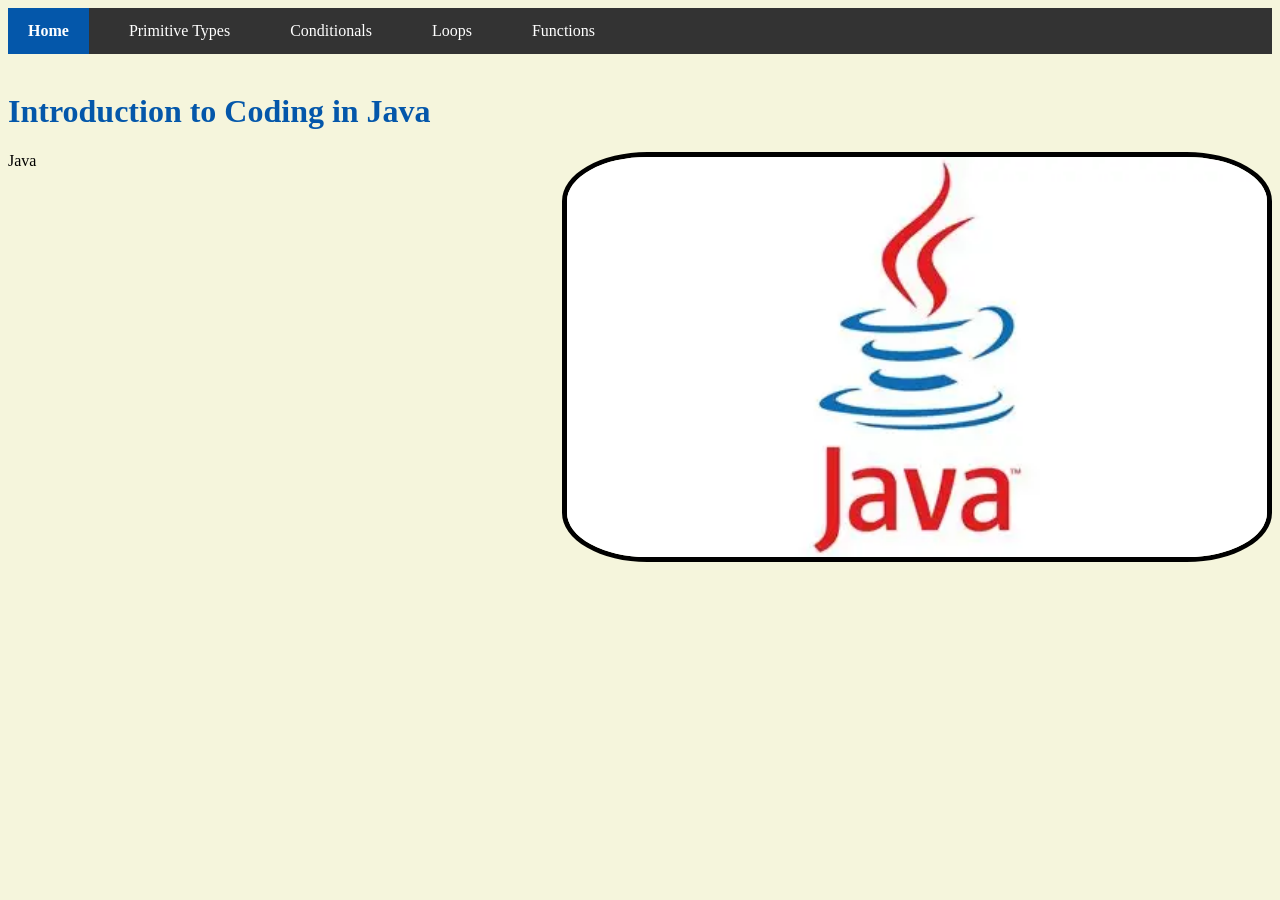
==== index.html @ 438dfdc0 "initial commit" ====
<!DOCTYPE html>
<html lang="en">
<head>
    <meta charset="UTF-8">
    <meta name="viewport" content="width=device-width, initial-scale=1.0">
    <title>Beginners Guite for Java</title>
    <link rel="stylesheet" href="css/style.css">
</head>
<body>
    <nav>
        <ul>
            <li><a class="active" href="index.html">Home</a></li>
            <li><a href="topic1.html">Primitive Types</a></li>
            <li><a href="topic2.html">Conditionals</a></li>
            <li><a href="topic3.html">Loops</a></li>
            <li><a href="topic4.html">Functions</a></li>
        </ul>
    </nav>
    <br>
    <h1>Introduction to Coding in Java</h1>
    <img src="images/JavaIntro.webp" alt="">
    <p>Java</p>
</body>
</html>
---- css/style.css ----
nav {
    background-color: #333;
}
nav ul {
    list-style-type: none;
    margin: 0;
    padding: 0;
    display: flex;
}
nav li {
    margin-right: 20px;
}
nav a {
    color: rgb(255, 255, 255);
    text-decoration: none;
    padding: 14px 20px;
    display: block;
}
nav a:hover {
    background-color: #575757;
}
nav a.active {
    background-color: #0457aa;
    font-weight: bold;
}
body {
    background-color: beige;
}
h1 {
    color: #0457aa;
}
img {
    border-radius: 12%;
    border: 5px solid black;
    width: 700px;
    height: 400px;
    float: right;
}
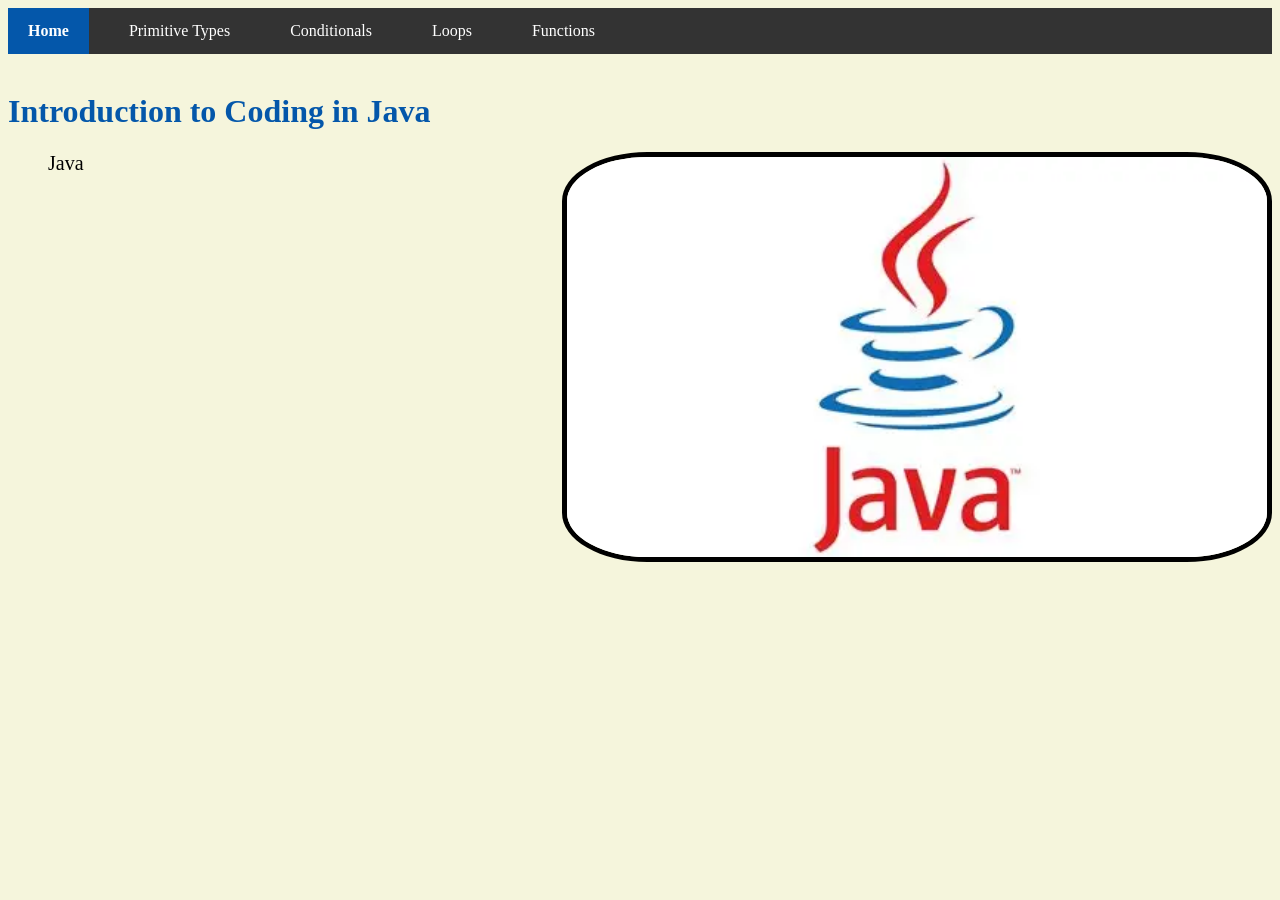
==== commit 1081469c: "initial commitments" ====
--- a/index.html
+++ b/index.html
@@ -4,6 +4,7 @@
     <meta charset="UTF-8">
     <meta name="viewport" content="width=device-width, initial-scale=1.0">
     <title>Beginners Guite for Java</title>
+    <link rel="icon" type="image/png" href="images/JavaIntro.webp">
     <link rel="stylesheet" href="css/style.css">
 </head>
 <body>
--- a/css/style.css
+++ b/css/style.css
@@ -35,4 +35,8 @@
     width: 700px;
     height: 400px;
     float: right;
+}
+p {
+    text-indent: 40px;
+    font-size: 20px;
 }
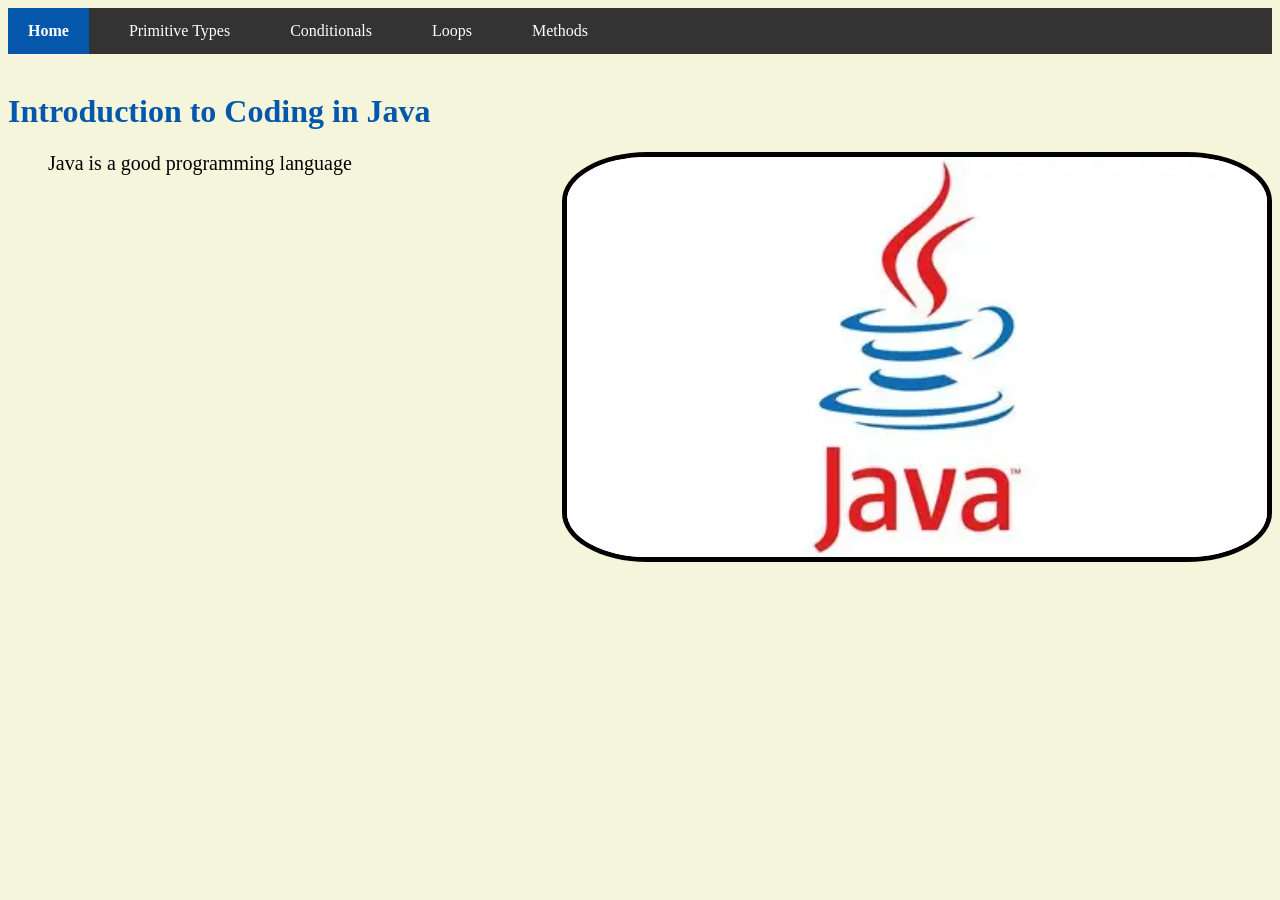
==== commit 15e984ed: "updated names" ====
--- a/index.html
+++ b/index.html
@@ -14,12 +14,12 @@
             <li><a href="topic1.html">Primitive Types</a></li>
             <li><a href="topic2.html">Conditionals</a></li>
             <li><a href="topic3.html">Loops</a></li>
-            <li><a href="topic4.html">Functions</a></li>
+            <li><a href="topic4.html">Methods</a></li>
         </ul>
     </nav>
     <br>
     <h1>Introduction to Coding in Java</h1>
     <img src="images/JavaIntro.webp" alt="">
-    <p>Java</p>
+    <p>Java is a good programming language</p>
 </body>
 </html>
